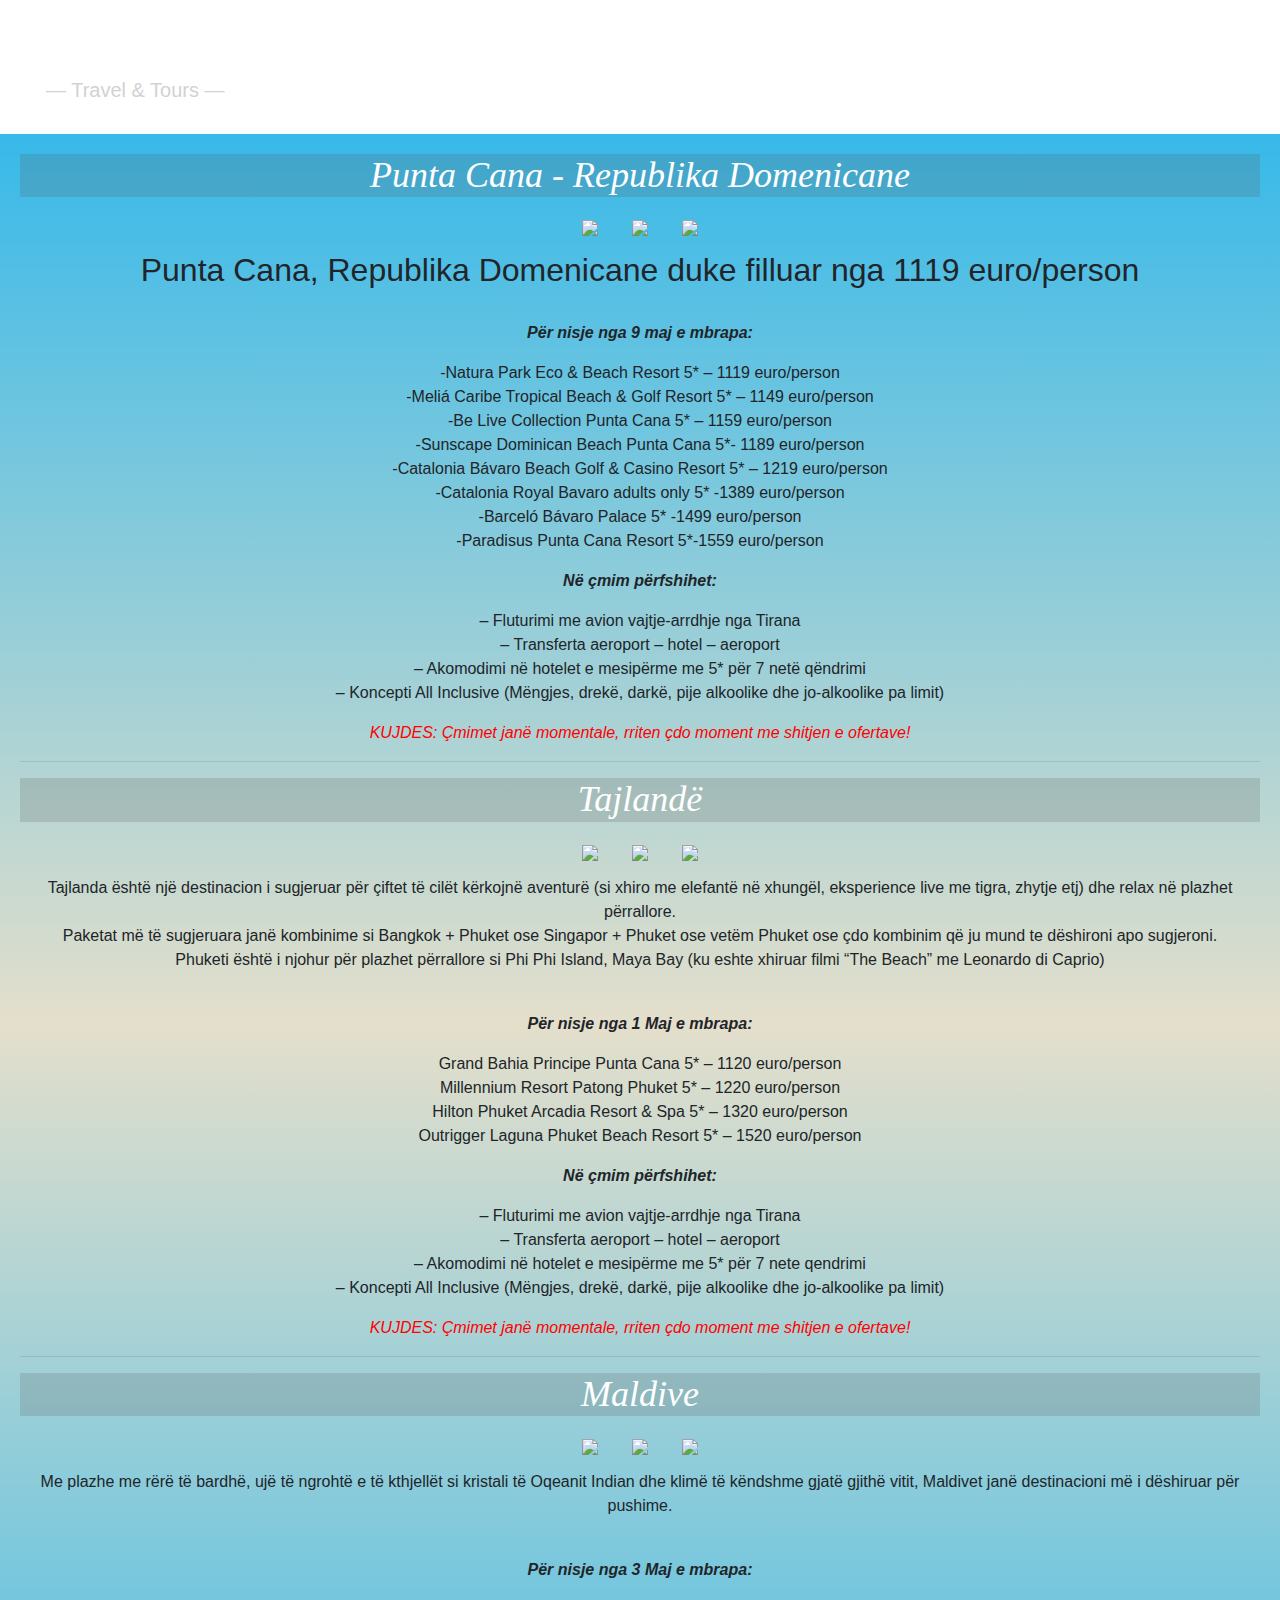
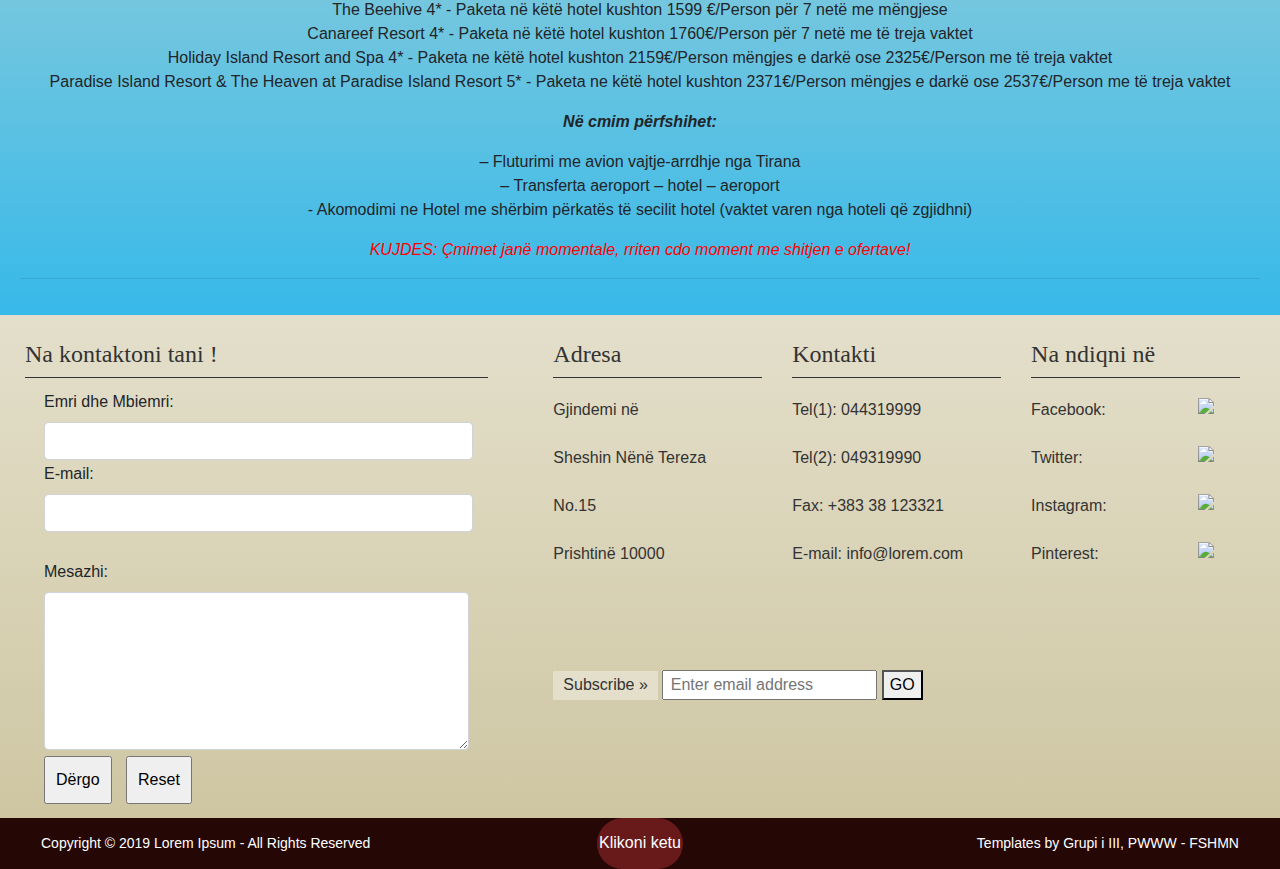
==== destinacione.html @ aea18d2b "Add files via upload" ====
<!DOCTYPE html>
<html>
<head>
		<meta charset="utf-8">
		<meta name="viewport" content="width=device-width, initial-scale=1.0">
		<title>Lorem Ipsum</title>
		<link rel="stylesheet" href="https://stackpath.bootstrapcdn.com/bootstrap/4.3.1/css/bootstrap.min.css" integrity="sha384-ggOyR0iXCbMQv3Xipma34MD+dH/1fQ784/j6cY/iJTQUOhcWr7x9JvoRxT2MZw1T" crossorigin="anonymous">
		<link rel="stylesheet" type="text/css" href="style.css">
		<script src="https://code.jquery.com/jquery-3.3.1.slim.min.js" integrity="sha384-q8i/X+965DzO0rT7abK41JStQIAqVgRVzpbzo5smXKp4YfRvH+8abtTE1Pi6jizo" crossorigin="anonymous"></script>
		<script src="https://cdnjs.cloudflare.com/ajax/libs/popper.js/1.14.7/umd/popper.min.js" integrity="sha384-UO2eT0CpHqdSJQ6hJty5KVphtPhzWj9WO1clHTMGa3JDZwrnQq4sF86dIHNDz0W1" crossorigin="anonymous"></script>
		<script src="https://stackpath.bootstrapcdn.com/bootstrap/4.3.1/js/bootstrap.min.js" integrity="sha384-JjSmVgyd0p3pXB1rRibZUAYoIIy6OrQ6VrjIEaFf/nJGzIxFDsf4x0xIM+B07jRM" crossorigin="anonymous"></script>
		<script src="js/jquery-1.11.2.min.js"></script>
		<script src="js/gotop.js"></script>
		<script src="js/backgroundchanger.js"></script>
		<script src="js/validimi.js"></script>
		<script src="js/storage.js"></script>
</head>
<body>
	<header id="background" class="container-fluid">
		<nav class="navbar navbar-expand-lg navbar-dark">
			<div class="container-fluid row">
				<div class="logo navbar-header col-3">
					<a class="navbar-brand" href="index.html">
						<h1>Lorem Ipsum</h1>
						<p style="color: #d2d2d2">&#8213; Travel &amp; Tours &#8213;</p>
					</a>
				</div>
				<button class="navbar-toggler" type="button" data-toggle="collapse" data-target="#collapsibleNavbar">
    			<span class="navbar-toggler-icon"></span>
  			</button>
				<div class="collapse navbar-collapse" id="collapsibleNavbar">
					<ul class="mynavbar navbar-nav ml-auto">
						<li class="nav-item"><a class="nav-link" href="udhetime.html">Udhëtime</a></li>
						<li class="nav-item"><a class="nav-link" href="destinacione.html">Destinacione të veçanta</a></li>
						<li class="nav-item"><a class="nav-link" href="kontrata.html">Kontrata</a></li>
						<li class="nav-item"><a class="nav-link" href="gallery.html">Galeria</a></li>
					</ul>
				</div>
			</div>
		</nav>
	</header>
	<div id="destinacione">
		<section>
			<h1>Punta Cana - Republika Domenicane </h1>
			<div class="imgs">
				<a href="img/PC1.jpg" target="_blank"><img src="img/PC1.jpg"></a>
				<a href="img/PC2.jpg" target="_blank"><img src="img/PC2.jpg"></a>
				<a href="img/PC3.jpg" target="_blank"><img src="img/PC3.jpg"></a>
			</div>
 			<h2>Punta Cana, Republika Domenicane duke filluar nga 1119 euro/person</h2>
 			<br>
			<i><p style="font-weight: 600;">Për nisje nga 9 maj e mbrapa:</p></i>
			<p>
				-Natura Park Eco & Beach Resort 5* – 1119 euro/person<br>
				-Meliá Caribe Tropical Beach & Golf Resort 5* – 1149 euro/person<br>
		    	-Be Live Collection Punta Cana 5* – 1159 euro/person<br>
				-Sunscape Dominican Beach Punta Cana 5*- 1189 euro/person<br>
				-Catalonia Bávaro Beach Golf & Casino Resort 5* – 1219 euro/person<br>
				-Catalonia Royal Bavaro adults only 5* -1389 euro/person<br>
				-Barceló Bávaro Palace 5* -1499 euro/person<br>
				-Paradisus Punta Cana Resort 5*-1559 euro/person<br>
			</p>
 			<p><strong><i>Në çmim përfshihet:</i></strong></p>
 			<p>
				– Fluturimi me avion vajtje-arrdhje nga Tirana<br>
				– Transferta aeroport – hotel – aeroport<br>
				– Akomodimi në hotelet e mesipërme me 5* për 7 netë qëndrimi<br>
				– Koncepti All Inclusive (Mëngjes, drekë, darkë, pije alkoolike dhe jo-alkoolike pa limit)
			</p>
			<p><span style="font-style: italic; color: red;">KUJDES: Çmimet janë momentale, rriten çdo moment me shitjen e ofertave!</span></p>
		</section>
		<hr>

		<section>
			<h1>Tajlandë </h1>
			<div class="imgs">
				<a href="img/T1.jpg" target="_blank"><img src="img/T1.jpg"></a>
				<a href="img/T2.jpg" target="_blank"><img src="img/T2.jpg"></a>
				<a href="img/T3.jpg" target="_blank"><img src="img/T3.jpg"></a>
			</div>
 			<p>Tajlanda është një destinacion i sugjeruar për çiftet të cilët kërkojnë aventurë
 				(si xhiro me elefantë në xhungël, eksperience live me tigra, zhytje etj) dhe relax në plazhet përrallore.<br>
 				Paketat më të sugjeruara janë kombinime si Bangkok + Phuket ose Singapor + Phuket ose vetëm Phuket ose çdo kombinim që ju mund te dëshironi apo sugjeroni. <br>
 		   		Phuketi është i njohur për plazhet përrallore si Phi Phi Island, Maya Bay (ku eshte xhiruar filmi “The Beach” me Leonardo di Caprio)</p>
 			<br>
			<i><p style="font-weight: 600;">Për nisje nga 1 Maj e mbrapa:</p></i>
			<p>
				Grand Bahia Principe Punta Cana 5* – 1120 euro/person<br>
				Millennium Resort Patong Phuket 5* – 1220 euro/person<br>
				Hilton Phuket Arcadia Resort & Spa 5* – 1320 euro/person<br>
 		   		Outrigger Laguna Phuket Beach Resort 5* – 1520 euro/person
			</p>
 			<p><strong><i>Në çmim përfshihet:</i></strong></p>
 			<p>
				– Fluturimi me avion vajtje-arrdhje nga Tirana<br>
				– Transferta aeroport – hotel – aeroport<br>
				– Akomodimi në hotelet e mesipërme me 5* për 7 nete qendrimi<br>
				– Koncepti All Inclusive (Mëngjes, drekë, darkë, pije alkoolike dhe jo-alkoolike pa limit)
			</p>
			<p><span style="font-style: italic; color: red;">KUJDES: Çmimet janë momentale, rriten çdo moment me shitjen e ofertave!</span></p>
		</section>
		<hr>
		<section>
			<h1>Maldive </h1>
			<div class="imgs">
				<a href="img/M1.jpg" target="_blank"><img src="img/M1.jpg"></a>
				<a href="img/M2.jpg" target="_blank"><img src="img/M2.jpg"></a>
				<a href="img/M3.jpg" target="_blank"><img src="img/M3.jpg"></a>
			</div>
 			<p>Me plazhe me rërë të bardhë, ujë të ngrohtë e të kthjellët si kristali të Oqeanit Indian
 				dhe klimë të këndshme gjatë gjithë vitit, Maldivet janë destinacioni më i dëshiruar për pushime.</p>
 			<br>
			<i><p style="font-weight: 600;">Për nisje nga 3 Maj e mbrapa:</p></i>
			<p>
				The Beehive 4* - Paketa në këtë hotel kushton 1599 €/Person për 7 netë me mëngjese <br>
				Canareef Resort 4* - Paketa në këtë hotel kushton  1760€/Person për 7 netë me të treja vaktet <br>
				Holiday Island Resort and Spa 4* - Paketa ne këtë hotel kushton 2159€/Person mëngjes e darkë ose 2325€/Person me të treja vaktet<br>
				Paradise Island Resort & The Heaven at Paradise Island Resort 5* - Paketa ne këtë hotel kushton 2371€/Person mëngjes e darkë ose 2537€/Person me të treja vaktet<br>
			</p>
 			<p><strong><i>Në cmim përfshihet:</i></strong></p>
 			<p>
				– Fluturimi me avion vajtje-arrdhje nga Tirana<br>
				– Transferta aeroport – hotel – aeroport<br>
				- Akomodimi ne Hotel me shërbim përkatës të secilit hotel (vaktet varen nga hoteli që zgjidhni)
			</p>
			<p><span style="font-style: italic; color: red;">KUJDES: Çmimet janë momentale, rriten cdo moment me shitjen e ofertave!</span></p>
		</section>
		<hr>
	</div>

	<div id="div3" class="container-fluid">
		<div class="row">
			<div class="block col">
				<h3>Na kontaktoni tani !</h3>
				<form id="forma" onsubmit="return validimi(forma)" action="http://www.randyconnolly.com/tests/process.php">
					<div class="row-1">
						<div class="col">
							<label>Emri dhe Mbiemri:</label><br>
							<input class="form-control" type="text" name="emri" size="16">
						</div>
						<div class="col">
							<label>E-mail:</label><br>
							<input class="form-control" id="email "type="email" name="email" size="17"></br>
						</div>
					</div>
					<div class="row">
						<div class="col">
							<label>Mesazhi:</label><br>
							<textarea class="form-control" name="description" rows="6" cols="38"></textarea>
						</div>
					 </div>
								<div class="row">
									<div class="col">
										<input type="submit" value="Dërgo">
										<input type="reset" value="Reset">
									</div>
								</div>
				</form>
			</div>

				<div class="block row col-md-7" style="float: right;">
					<div class="col-md-4">
						<h3>Adresa</h3>
						<p class="overline">
							Gjindemi në <br><br>
							Sheshin Nënë Tereza<br><br>
			                No.15<br><br>
			                Prishtinë 10000
						</p>
					</div>
					<div class="col-md-4">
						<h3>Kontakti</h3>
						<p class="overline">
						 	Tel(1): 044319999  <br><br>
						 	Tel(2): 049319990  <br><br>
						 	Fax: +383 38 123321  <br><br>
						 	E-mail: info@lorem.com <br>

						</p>
					</div>
					<div class="col-md-4">
						<h3>Na ndiqni në</h3>
						<p class="overline">
							Facebook:  <a href="http://www.facebook.com" target="_blank">
									 	<img class="socialnetwork img-fluid" src="img/facebook.svg">
									   </a><br><br>
							Twitter:   <a href="http://www.twitter.com" target="_blank">
										<img class="socialnetwork img-fluid" src="img/twitter.svg">
									   </a><br><br>
							Instagram: <a href="http://www.instagram.com" target="_blank">
										<img class="socialnetwork img-fluid" src="img/instagram.svg">
									   </a><br><br>
							Pinterest: <a href="http://www.pinterest.com" target="_blank">
										<img class="socialnetwork img-fluid" src="img/pinterest.svg">
								   	   </a>
						</p>
					</div>
				<form id="forma2" onsubmit="return validimi2(forma2)" action="http://www.randyconnolly.com/tests/process.php">
					<div class="form-group row">
						<div class="col">
							<label for="email">Subscribe »</label>
							<input type="email" name="email" placeholder=" Enter email address">
							<button type="submit">GO</button>
						</div>
					</div>
				</form>
				</div>
			</div>
	</div>
	<footer class="container-fluid">
		<div class="row">
			<div class="col-sm-5">
				<p style="float:left">Copyright &COPY; 2019 Lorem Ipsum - All Rights Reserved</p>
			</div>
			<div class="col-sm-2">
				<button onclick="timespent()">Klikoni ketu</button>
			</div>
			<div class="col-sm-5">
				<p>Templates by  Grupi i III, PWWW - FSHMN</p>
			</div>
		</div>
	</footer>
	<button onclick="topFunction()" id="topbtn" title="Go to top">Top</button>
</body>
</html>
---- style.css ----
<style type="text/css">
			h1 h4{
				font-family: georgia, serif;
			}
			p, li, a{
				font-family: verdana, sans-serif;
			}
			header{
				color: #FFFFFF;
			}
			.day{
				background-image: linear-gradient(#26a1ce,#37b9e9,#26a1ce);
			}
			.night{
				background-image: url(img/night.jpg);
			}
			.sunset{
				background-image: url(img/sunset.jpg);
			}
			header h1{
				margin-bottom: 0;
			}
			header p{
				margin-top: 1px;
			}
			header a{
				text-decoration: none;
				color: inherit;
			}
			header a h1{
				font-family: georgia;
				font-weight: normal;
				font-size: 34px;
			}
			.logo{
				margin-top: 20px;
			}
  		.mynavbar  a{
  			display: block;
  			color: rgba(255,255,255,0.8);
  			text-decoration: none;
  			font-size: 16pt;
  			float: left;
  			padding: 10px 10px 0px 10px;
  			margin: 20px 25px;
  			transition: 0.4s;
  		}
  		.mynavbar a:hover {
  			border-top: 2px solid white;
  			transform: scale(1.2);
  			transition: 0.5s;
  			color: rgba(255,255,255,1);
  		}
			.intro:last-child{
				text-align: center;
			}

			.intro h1{
				font-size: 55px;
				font-family: georgia;
				background-color: rgba(92,20,14,0.3);
				text-align: center;
			}
			.intro p{
				font-size: 20px;
				font-family: verdana;
				background-color: rgba(92,20,14,0.1);
				text-align: left;
			}

			.square{
				width: 130px;
				opacity: 0.8;
				transition: 0.4s;
				margin: 5px;
				padding: 0;
			}
			.square:hover {
			  opacity: 1;
			  transform: scale(1.1);
			  transition: 0.5s;
			}
			@keyframes shake {
			  10%, 90% {
			    transform: translate3d(-1px, 0, 0);
			  }

			  20%, 80% {
			    transform: translate3d(2px, 0, 0);
			  }

			  30%, 50%, 70% {
			    transform: translate3d(-4px, 0, 0);
			  }

			  40%, 60% {
			    transform: translate3d(4px, 0, 0);
			  }
			}
			#div1{
				background-image: linear-gradient(#37b9e9,#2aa6d4,#37b9e9);
				background-repeat: no-repeat;
				min-height: 360px;
				color: #FFFFFF;
				padding: 20px;
			}
			#div2{
				background-image: linear-gradient(#cbe4d9,#e4dfcb,#cbe4d9);
				min-height: 517px;
				padding: 20px;
			}
			#div3{
				font-family: Staatliches, cursive;
				background-image: linear-gradient(#e4dfcb,#cec6a2);
				min-height: 485px;
				padding-top: 15px;
			}
			article{
				left: 4%;
				background-image: url(img/sky.jpg);
				width: 92%;
				min-height: 500px;
				position: absolute;
				margin-top: -50px;
				padding: 10px;
				}
			article section{
				font-size: 16px;
				padding: 1%;
				width: 33.33%;
				height: 89%;
			}
			article section ul{
				margin-left: -15px;
			}
			article section ul li{
				margin-top: 8px;
				font-size: 16px;
				font-weight: lighter;
			}
			.rectangle{
				background-color: rgba(92,20,14,0.3);
				width: 100%;
				height: 150px;
			}
			article div h2{
				text-align: center;
				color: #FFFFFF;
				padding-top: 60px;
				margin: 0;
			}
			article section h4{
				font-size: 22px;
				width: 300px;
				color: #660000;
				font-family: georgia;
				margin-bottom: 2px;
				margin-top: 10px;
				font-weight: lighter;
				text-align: left;
			}
			.b-top{
				border-top: 1px solid #b2b2b2;
				width: 100%;
				text-align: left;
			}

			#forma{
				border-top: 1px solid #333333;
				padding-top: 10px;
				font-family: verdana, sans-serif;
			}
			#forma div{
				margin: 2px;
			}
			#forma div input{
				padding: 10px;
				margin-right: 10px;
			}
			.block{
				float: left;
				margin: 10px;
				text-align:;
			}
			.block h3{
				font-family: georgia;
				font-size: 24px;
				color: #333333;
				font-weight: lighter;
			}
			.overline{
				border-top: 1px solid #333333;
				padding-top: 20px;
				padding-right: 20px;
				color: #333333;
				font-size: 16px;
			}
			#forma2{
				font-family: verdana, sans-serif;
				margin-left: 15px;
			}
			#forma2 label{
				padding: 2.5px 10px 2.5px 10px;
				background-color: #e4dfcb;
				color: #333333;
			}
			#forma2 button{
				margin-top: 5px;
			}
			footer{
				background-color: #250705;
				color: white;
				text-align: center
			}
			footer p{
				font-size: 14px;
				margin: 15px 26px;
			}
			footer p:last-child{
				float: right;
			}
			footer button{
				height: 100%;
				background-color: rgba(170,45,45,0.5);
				color: white;
				border-radius: 160px;
				padding: 2px;
				border: none;
				cursor: pointer;
			}
			footer button:hover{
				animation: shake 0.82s;
				background-color: rgba(170,45,45,1);
			}
			.socialnetwork{
				width: 22px;
				float: right;
			}
			.udhetime{
				background-image: linear-gradient(#37b9e9,#e4dfcb,#37b9e9);
				width: 100%;
				height: 650px;
				text-align: center;

			}
			.udhetime section{
				width: 20.5%;
				height: 600px;
				margin: 30px 15px;
				display: inline-block;
				text-align: left;
				overflow: hidden;
			}
			.udhetime img{
				width: 100%;
				height: 150px;
			}
			.udhetime h4{
				font-size: 22px;
				color: white;
			}
			#destinacione{
				text-align: center;
				background-image: linear-gradient(#37b9e9,#e4dfcb,#37b9e9);
				padding: 20px;
			}
			#destinacione h1{
				font-family: georgia;
				font-style: italic;
				font-size: 36px;
				color: white;
				background-color: rgba(90,90,90,0.2);
			}
			.imgs{
				text-align: center;
			}
			.imgs img{
				width: 30%;
				margin: 15px;
				transition: .3s ease-out;
			}
			.imgs img:hover{
				transform: scale(1.1);
				transition: .4s ease-in-out;
			}
			#kontrata{
				padding: 20px;
				background-image: linear-gradient(#37b9e9,#e4dfcb,#37b9e9);
			}
			.collapsible {
				background-color: rgba(119,119,119,0.6);
				color: white;
				cursor: pointer;
				padding: 18px;
				width: 100%;
				border: none;
				text-align: center;
				outline: none;
				font-size: 22px;
			}

			.active, .collapsible:hover {
				background-color: rgba(85,85,85,0.8);
			}
			.collapsible:after {
			    content: '\002B';
			    color: white;
			    font-weight: bold;
			    float: right;
			    margin-left: 5px;
			}

			.active:after {
			    content: "\2212";
			}

			.content {
				padding: 0 18px;
				max-height: 0;
				overflow: hidden;
				transition: max-height 0.2s ease-out;
				background-color: rgba(241,241,241,0.7);
			}
			#gallery{
				background-image: linear-gradient(#37b9e9,#2aa6d4,#37b9e9);
				padding: 20px;
			}
			#topbtn {
				display: none;
				position: fixed;
				bottom: 50px;
				right: 30px;
				z-index: 99;
				border: none;
				outline: none;
				background-color: rgba(255,0,0,0.1);
				color: white;
				cursor: pointer;
				padding: 15px;
				border-radius: 10px;
				font-size: 18px;
			}
			#topbtn:hover {
  				background-color: rgba(255,0,0,0.7);
  				animation: shake 0.82s;
			}
			#hello{
				position: fixed;
				top: 12.75%;
				width: 98.8%;
				text-align: center;
				background-color: rgba(0,0,0,0.4);
				color: white;
			}
			@media screen and (max-width: 1200px){
				article{
				position: relative;
				margin: auto;
				}
			}
			@media screen and (max-width: 760px){
				footer p:last-child{
					float: none;
				}
			}
		</style>
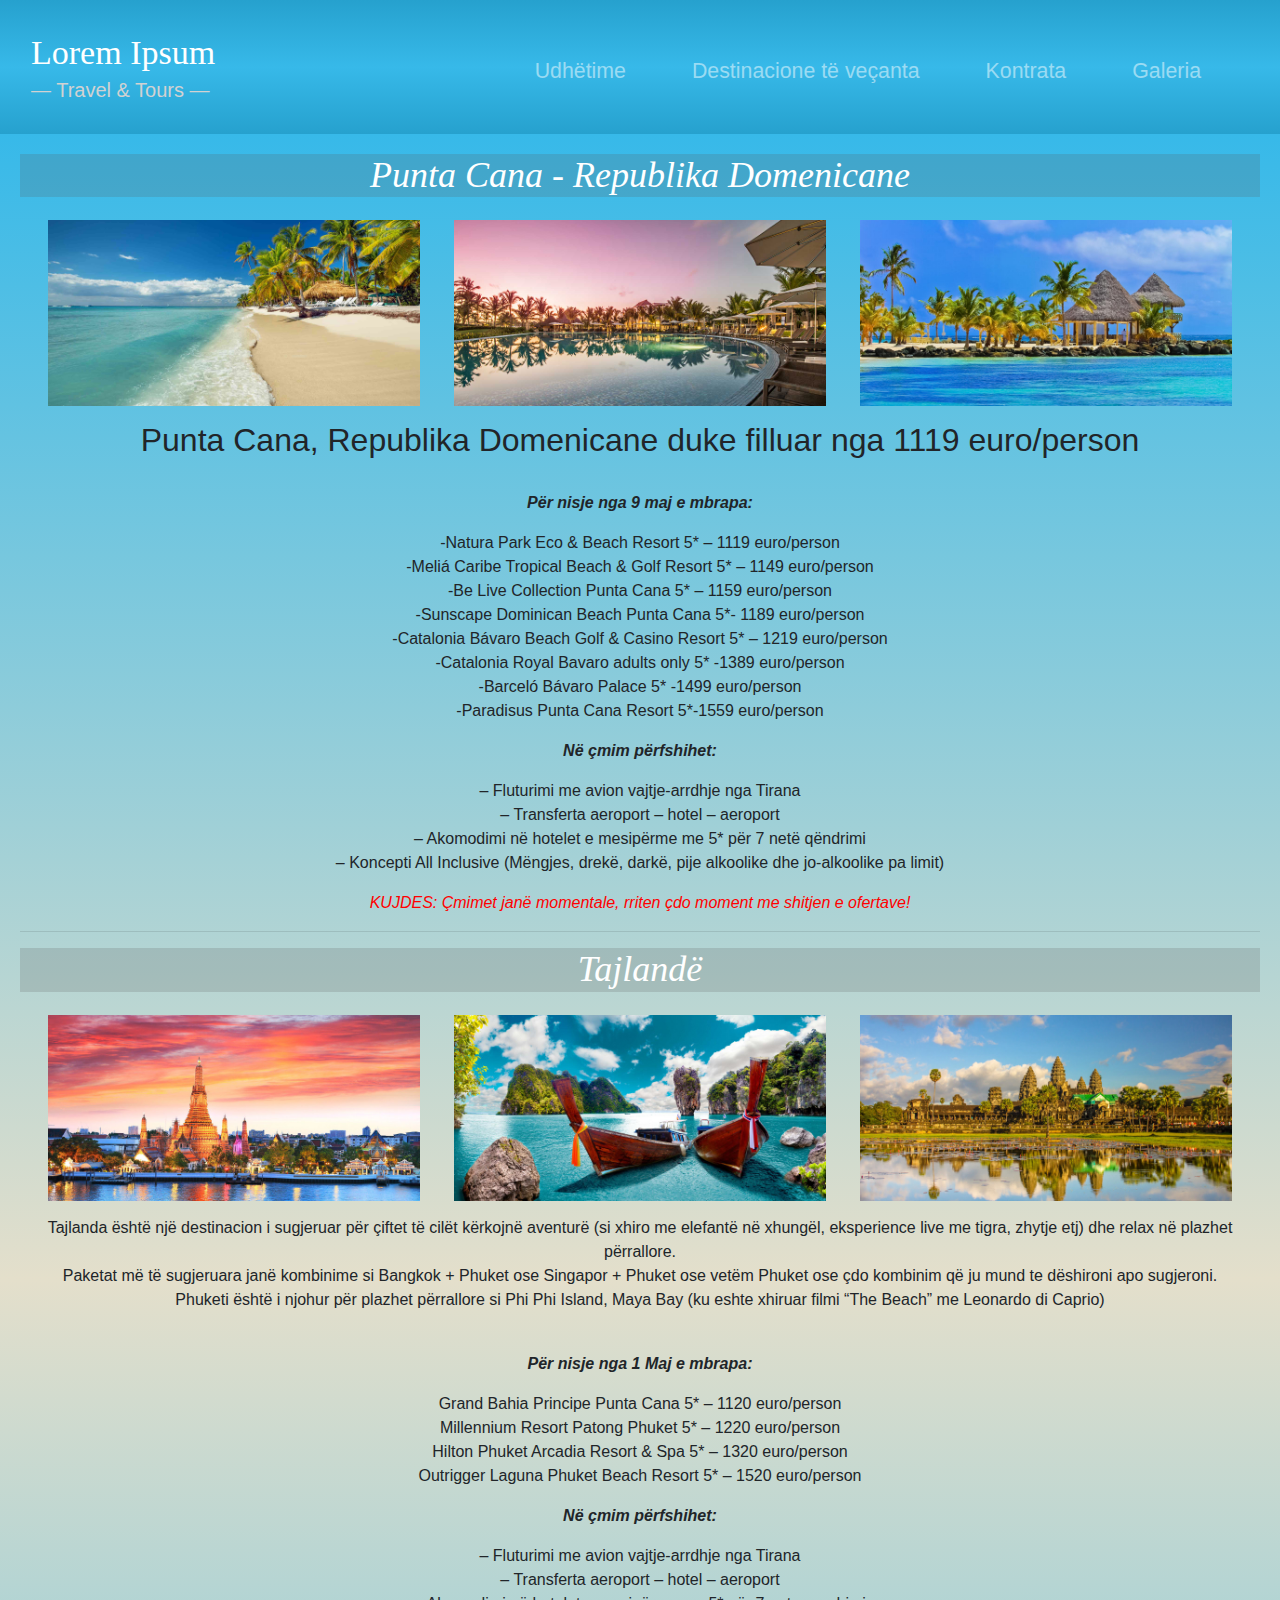
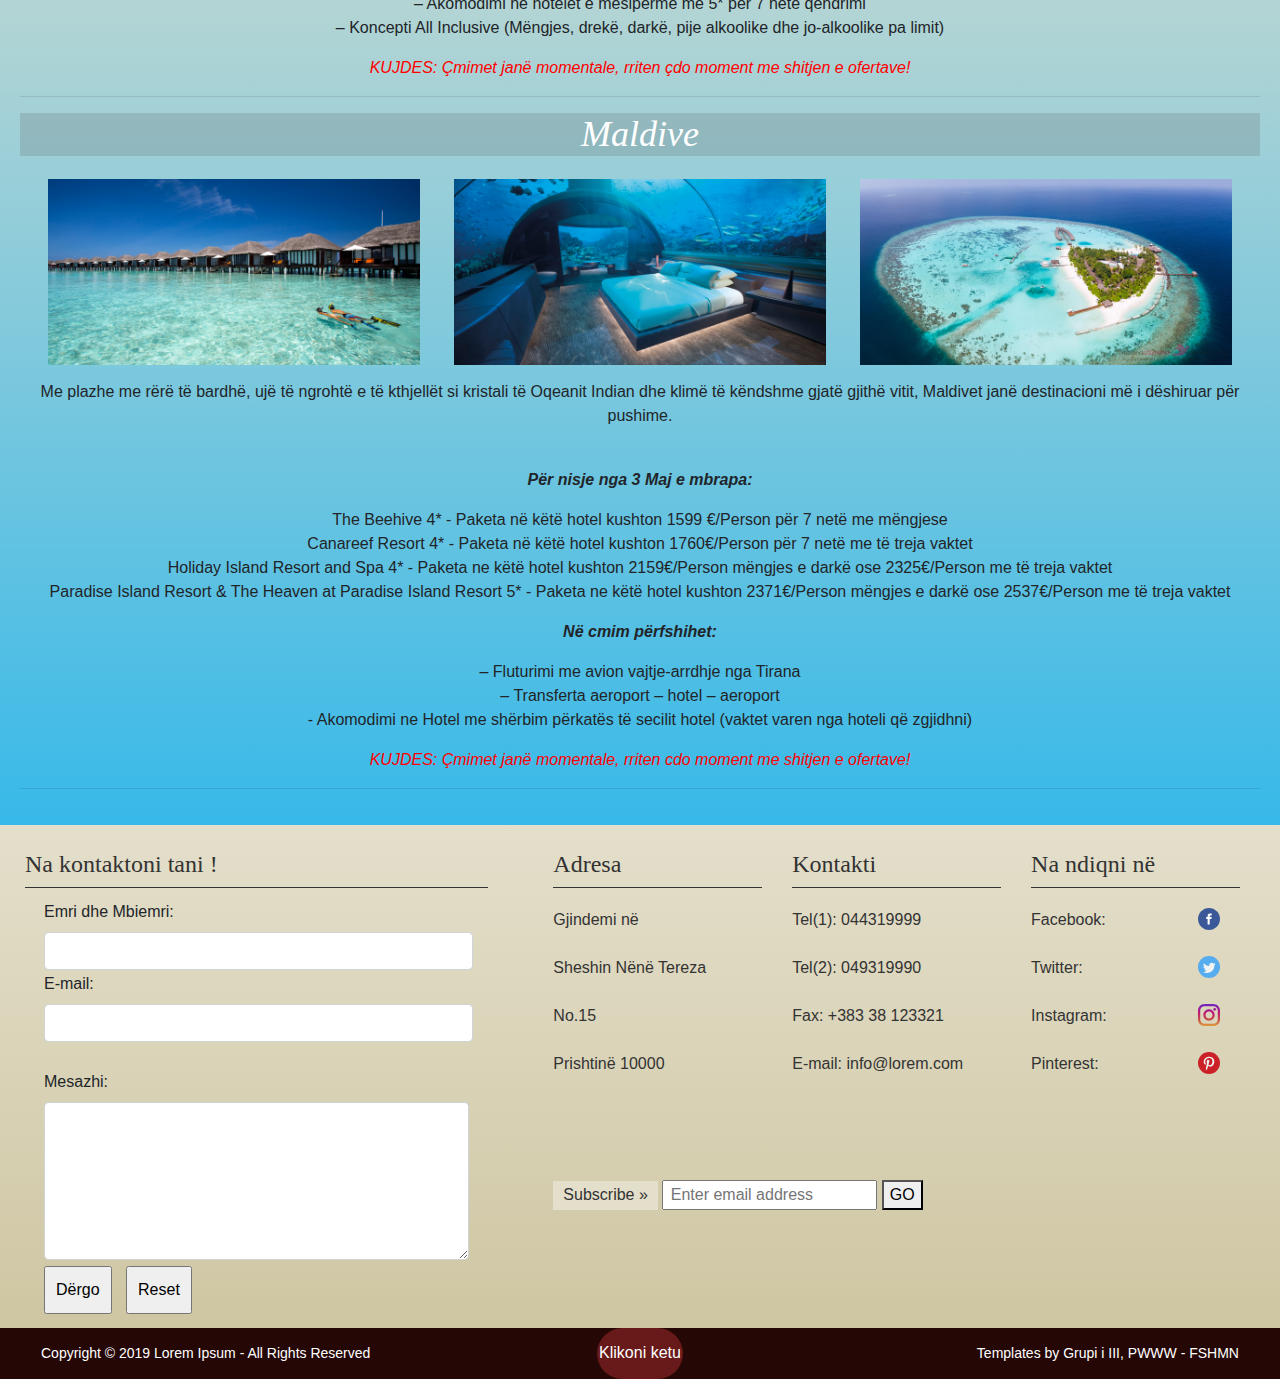
==== commit 9cb30bbf: "Add files via upload" ====
--- a/destinacione.html
+++ b/destinacione.html
@@ -221,5 +221,10 @@
 		</div>
 	</footer>
 	<button onclick="topFunction()" id="topbtn" title="Go to top">Top</button>
+	<script type="text/javascript">
+		$(document).ready(function(){
+			alert("Kujdes!\nMateriali i shtjelluar eshte i trilluar")
+		})
+	</script>
 </body>
 </html>
--- a/style.css
+++ b/style.css
@@ -35,15 +35,15 @@
 			.logo{
 				margin-top: 20px;
 			}
-  		.mynavbar  a{
-  			display: block;
-  			color: rgba(255,255,255,0.8);
-  			text-decoration: none;
-  			font-size: 16pt;
-  			float: left;
-  			padding: 10px 10px 0px 10px;
-  			margin: 20px 25px;
-  			transition: 0.4s;
+  		.mynavbar  a{
+  			display: block;
+  			color: rgba(255,255,255,0.8);
+  			text-decoration: none;
+  			font-size: 16pt;
+  			float: left;
+  			padding: 10px 10px 0px 10px;
+  			margin: 20px 25px;
+  			transition: 0.4s;
   		}
   		.mynavbar a:hover {
   			border-top: 2px solid white;
@@ -51,8 +51,8 @@
   			transition: 0.5s;
   			color: rgba(255,255,255,1);
   		}
-			.intro:last-child{
-				text-align: center;
+			.intro:last-child{
+				text-align: center;
 			}
 
 			.intro h1{
@@ -66,14 +66,15 @@
 				font-family: verdana;
 				background-color: rgba(92,20,14,0.1);
 				text-align: left;
-			}
-
-			.square{
-				width: 130px;
-				opacity: 0.8;
-				transition: 0.4s;
-				margin: 5px;
-				padding: 0;
+				padding: 10px;
+			}
+
+			.square{
+				width: 130px;
+				opacity: 0.8;
+				transition: 0.4s;
+				margin: 5px;
+				padding: 0;
 			}
 			.square:hover {
 			  opacity: 1;
@@ -97,32 +98,32 @@
 			    transform: translate3d(4px, 0, 0);
 			  }
 			}
-			#div1{
-				background-image: linear-gradient(#37b9e9,#2aa6d4,#37b9e9);
-				background-repeat: no-repeat;
-				min-height: 360px;
-				color: #FFFFFF;
-				padding: 20px;
-			}
-			#div2{
-				background-image: linear-gradient(#cbe4d9,#e4dfcb,#cbe4d9);
-				min-height: 517px;
-				padding: 20px;
-			}
-			#div3{
-				font-family: Staatliches, cursive;
-				background-image: linear-gradient(#e4dfcb,#cec6a2);
-				min-height: 485px;
-				padding-top: 15px;
-			}
-			article{
-				left: 4%;
-				background-image: url(img/sky.jpg);
-				width: 92%;
-				min-height: 500px;
-				position: absolute;
-				margin-top: -50px;
-				padding: 10px;
+			#div1{
+				background-image: linear-gradient(#37b9e9,#2aa6d4,#37b9e9);
+				background-repeat: no-repeat;
+				min-height: 360px;
+				color: #FFFFFF;
+				padding: 20px;
+			}
+			#div2{
+				background-image: linear-gradient(#cbe4d9,#e4dfcb,#cbe4d9);
+				min-height: 517px;
+				padding: 20px;
+			}
+			#div3{
+				font-family: Staatliches, cursive;
+				background-image: linear-gradient(#e4dfcb,#cec6a2);
+				min-height: 485px;
+				padding-top: 15px;
+			}
+			article{
+				left: 4%;
+				background-image: url(img/sky.jpg);
+				width: 92%;
+				min-height: 500px;
+				position: absolute;
+				margin-top: -50px;
+				padding: 10px;
 				}
 			article section{
 				font-size: 16px;
@@ -130,18 +131,18 @@
 				width: 33.33%;
 				height: 89%;
 			}
-			article section ul{
-				margin-left: -15px;
+			article section ul{
+				margin-left: -15px;
 			}
 			article section ul li{
 				margin-top: 8px;
 				font-size: 16px;
 				font-weight: lighter;
 			}
-			.rectangle{
-				background-color: rgba(92,20,14,0.3);
-				width: 100%;
-				height: 150px;
+			.rectangle{
+				background-color: rgba(92,20,14,0.3);
+				width: 100%;
+				height: 150px;
 			}
 			article div h2{
 				text-align: center;
@@ -149,38 +150,38 @@
 				padding-top: 60px;
 				margin: 0;
 			}
-			article section h4{
-				font-size: 22px;
-				width: 300px;
-				color: #660000;
-				font-family: georgia;
-				margin-bottom: 2px;
-				margin-top: 10px;
-				font-weight: lighter;
-				text-align: left;
-			}
-			.b-top{
-				border-top: 1px solid #b2b2b2;
-				width: 100%;
-				text-align: left;
-			}
-
-			#forma{
-				border-top: 1px solid #333333;
-				padding-top: 10px;
-				font-family: verdana, sans-serif;
-			}
-			#forma div{
-				margin: 2px;
+			article section h4{
+				font-size: 22px;
+				width: 300px;
+				color: #660000;
+				font-family: georgia;
+				margin-bottom: 2px;
+				margin-top: 10px;
+				font-weight: lighter;
+				text-align: left;
+			}
+			.b-top{
+				border-top: 1px solid #b2b2b2;
+				width: 100%;
+				text-align: left;
+			}
+
+			#forma{
+				border-top: 1px solid #333333;
+				padding-top: 10px;
+				font-family: verdana, sans-serif;
+			}
+			#forma div{
+				margin: 2px;
 			}
 			#forma div input{
 				padding: 10px;
 				margin-right: 10px;
 			}
-			.block{
-				float: left;
-				margin: 10px;
-				text-align:;
+			.block{
+				float: left;
+				margin: 10px;
+				text-align:;
 			}
 			.block h3{
 				font-family: georgia;
@@ -188,45 +189,45 @@
 				color: #333333;
 				font-weight: lighter;
 			}
-			.overline{
-				border-top: 1px solid #333333;
-				padding-top: 20px;
-				padding-right: 20px;
-				color: #333333;
-				font-size: 16px;
-			}
-			#forma2{
-				font-family: verdana, sans-serif;
-				margin-left: 15px;
-			}
-			#forma2 label{
-				padding: 2.5px 10px 2.5px 10px;
-				background-color: #e4dfcb;
-				color: #333333;
+			.overline{
+				border-top: 1px solid #333333;
+				padding-top: 20px;
+				padding-right: 20px;
+				color: #333333;
+				font-size: 16px;
+			}
+			#forma2{
+				font-family: verdana, sans-serif;
+				margin-left: 15px;
+			}
+			#forma2 label{
+				padding: 2.5px 10px 2.5px 10px;
+				background-color: #e4dfcb;
+				color: #333333;
 			}
 			#forma2 button{
 				margin-top: 5px;
 			}
-			footer{
-				background-color: #250705;
-				color: white;
-				text-align: center
-			}
-			footer p{
-				font-size: 14px;
-				margin: 15px 26px;
-			}
-			footer p:last-child{
-				float: right;
-			}
-			footer button{
-				height: 100%;
-				background-color: rgba(170,45,45,0.5);
-				color: white;
-				border-radius: 160px;
-				padding: 2px;
-				border: none;
-				cursor: pointer;
+			footer{
+				background-color: #250705;
+				color: white;
+				text-align: center
+			}
+			footer p{
+				font-size: 14px;
+				margin: 15px 26px;
+			}
+			footer p:last-child{
+				float: right;
+			}
+			footer button{
+				height: 100%;
+				background-color: rgba(170,45,45,0.5);
+				color: white;
+				border-radius: 160px;
+				padding: 2px;
+				border: none;
+				cursor: pointer;
 			}
 			footer button:hover{
 				animation: shake 0.82s;
@@ -325,20 +326,20 @@
 				background-image: linear-gradient(#37b9e9,#2aa6d4,#37b9e9);
 				padding: 20px;
 			}
-			#topbtn {
-				display: none;
-				position: fixed;
-				bottom: 50px;
-				right: 30px;
-				z-index: 99;
-				border: none;
-				outline: none;
-				background-color: rgba(255,0,0,0.1);
-				color: white;
-				cursor: pointer;
-				padding: 15px;
-				border-radius: 10px;
-				font-size: 18px;
+			#topbtn {
+				display: none;
+				position: fixed;
+				bottom: 50px;
+				right: 30px;
+				z-index: 99;
+				border: none;
+				outline: none;
+				background-color: rgba(255,0,0,0.1);
+				color: white;
+				cursor: pointer;
+				padding: 15px;
+				border-radius: 10px;
+				font-size: 18px;
 			}
 			#topbtn:hover {
   				background-color: rgba(255,0,0,0.7);
@@ -346,16 +347,15 @@
 			}
 			#hello{
 				position: fixed;
-				top: 12.75%;
-				width: 98.8%;
-				text-align: center;
-				background-color: rgba(0,0,0,0.4);
-				color: white;
+				top: 5%;
+				width: 100%;
+				text-align: center;
+				opacity: 0.9;
 			}
 			@media screen and (max-width: 1200px){
-				article{
-				position: relative;
-				margin: auto;
+				article{
+				position: relative;
+				margin: auto;
 				}
 			}
 			@media screen and (max-width: 760px){
